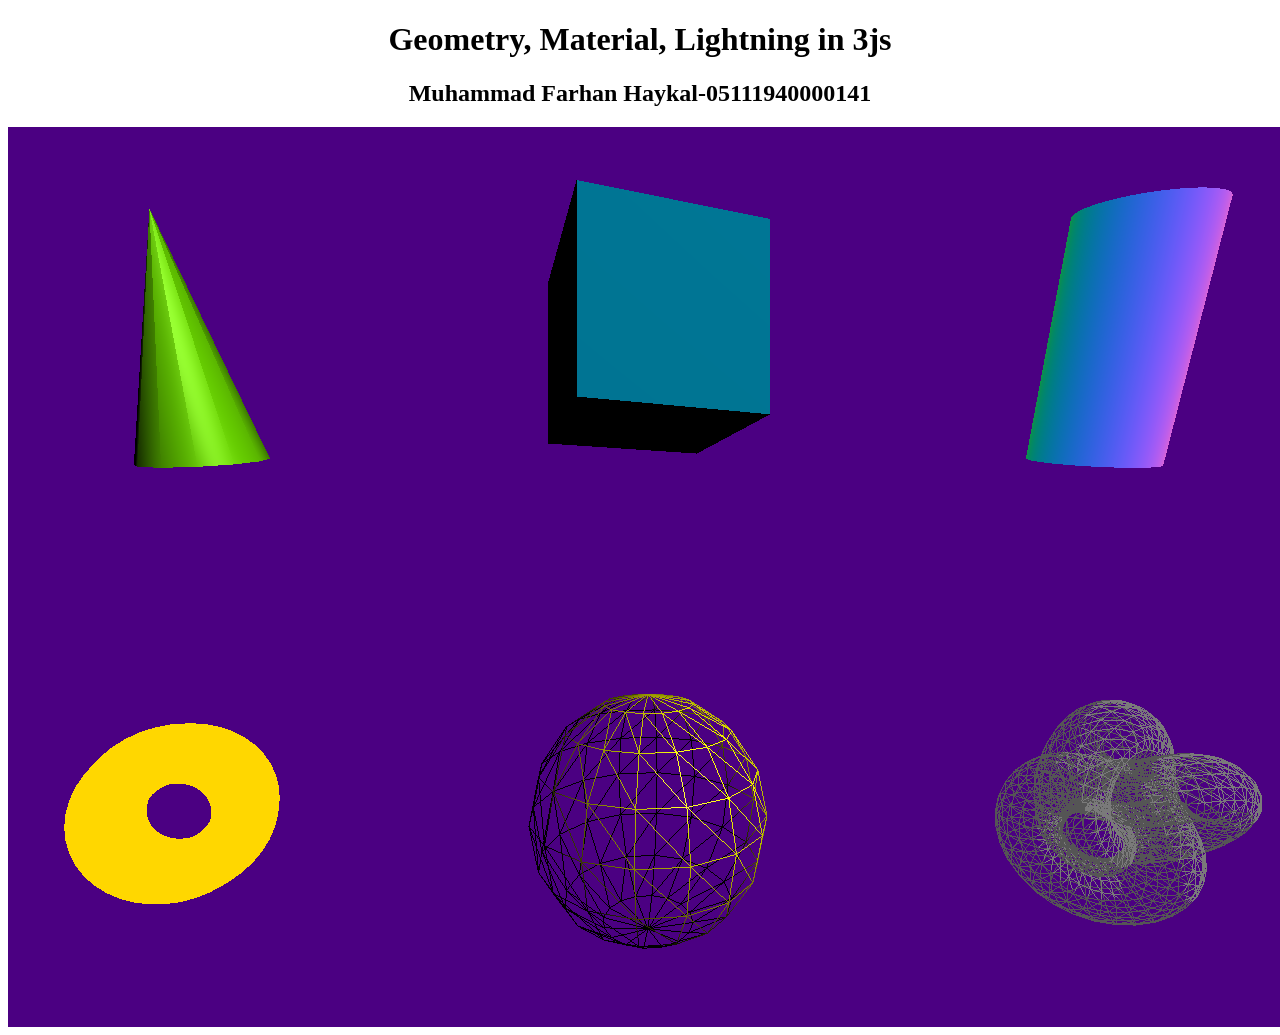
==== Coba 3Js/index.html @ e1c1faef "3Js Finisher" ====
<!DOCTYPE html>
<html lang="en">
<head>
    <title>Document</title>
    <script src="js/three.min.js"></script>
    <style>
        h1, h2{
            text-align: center;
        }
    </style>
</head>
<body>
    <h1>Geometry, Material, Lightning in 3js</h1>
    <h2>Muhammad Farhan Haykal-05111940000141</h2>
</body>
</html>

<script>
        
        let scene, camera, renderer;
        let cube;
    
            const ambientLight = new THREE.AmbientLight( 0x404040 );
            const hemmisphereLight = new THREE.HemisphereLight(0x404040, 0xFFFFFF, 0.5);
            const directionalLight = new THREE.DirectionalLight( 0xffffff, 0.5 );
            const pointLight = new THREE.PointLight( 0xffffff, 1, 100 );
            pointLight.position.set( 50, 50, 50 );
            const spotLight = new THREE.SpotLight(0xffffff);
            spotLight.position.set(50, 50, 50);
            // scene.add(spotLight);
        let createCube = function(){
            let geometry = new THREE.BoxGeometry(1.5, 1.5, 1.5);
            let material = new THREE.MeshLambertMaterial({color: 0x00a1cb, wireframe : false});
            cube = new THREE.Mesh(geometry, material);
            // cube.material.wireframe = true;
            cube.position.x += 0;
            cube.position.y += 2;
            scene.add(cube);
            scene.add(spotLight);
        }
        let sph;
        let createSph = function(){
            const geometry = new THREE.SphereGeometry(1, 16, 8);
            const material = new THREE.MeshPhongMaterial({color:0xffff00, wireframe : true});
            sph = new THREE.Mesh(geometry, material);

            // sph.material.wireframe = true;
            sph.position.x += 0;
            sph.position.y += -2;
            scene.add(sph);
            // scene.add(spotLight);
        }
        let cone;
        let createCone = function(){
            const geometry = new THREE.ConeGeometry(0.5, 2, 12);
            const material = new THREE.MeshPhongMaterial({color:0x76ee00, wireframe : false});
            cone = new THREE.Mesh(geometry, material);
            // cone.material.wireframe = true;
            cone.position.x += -4;
            cone.position.y += 2;
            scene.add(cone);
            // scene.add(ambientLight);
        }

        let torus;
        let createTorus = function(){
            const geometry = new THREE.TorusGeometry(0.5, 0.25, 14, 42);
            const material = new THREE.MeshMatcapMaterial({color:0xffd700});
            torus = new THREE.Mesh(geometry, material);
            // cone.material.wireframe = true;
            torus.position.x += -4;
            torus.position.y += -2;
            scene.add(torus);
            // scene.add(hemmisphereLight);
        }

        let torusK;
        let createTorusK = function(){
            const geometry = new THREE.TorusKnotGeometry(  0.5, 0.25, 100, 16 );
            const material = new THREE.MeshToonMaterial( { color: 0x7a7a7a, wireframe: true } );
            torusK = new THREE.Mesh( geometry, material );
            // scene.add( torusKnot );
            // cone.material.wireframe = true;
            torusK.position.x += 4;
            torusK.position.y += -2;
            scene.add(torusK);
            // scene.add(directionalLight);
        }

        let createCylinder = function() {
            const geometry = new THREE.CylinderGeometry(0.5, 0.5, 2, 100);
            const material = new THREE.MeshNormalMaterial({wireframe: false});
            cylinder = new THREE.Mesh(geometry, material);
            cylinder.position.x += 4;
            cylinder.position.y += 2;
            scene.add(cylinder);
            // scene.add(spotLight);
        };
        const sizes = {
            width: window.innerWidth,
            height: window.innerHeight,
        }
        // set up the environment - 
        // initiallize scene, camera, objects and renderer
        let init = function() {
            // 1. create the scene
            // ...
            scene = new THREE.Scene();
            scene.background = new THREE.Color(0x4b0082);
            // 2. create an locate the camera       
            // ...
            camera = new THREE.PerspectiveCamera(75,
                    window.innerWidth / window.innerHeight,
                    0.1, 1000);
            camera.position.z = 5;
            // 3. create an locate the object on the scene           
            // ...
            createCube();
            createSph();
            createCone();
            createTorus();
            createTorusK();
            createCylinder();
            // 4. create the renderer     
            // ...
            renderer = new THREE.WebGLRenderer();
            renderer.setSize(window.innerWidth, window.innerHeight);

            document.body.appendChild(renderer.domElement);
        };
      
        
        // main animation loop - calls 50-60 in a second.
        let mainLoop = function() {
            // cube.rotation.x+=0.01;
            // sph.rotation.x+=0.01;
            sph.rotation.y+=0.01;
            // cone.rotation.x+=0.01;
            cone.rotation.x+=0.01;
            // cone.rotation.z+=0.01;
            cube.rotation.y+=0.01;
            torus.rotation.y+=0.01;
            torusK.rotation.x+=0.01;
            cylinder.rotation.x+=0.01;
            renderer.render(scene, camera);
            requestAnimationFrame(mainLoop);
        };
        
        ///////////////////////////////////////////////
        init();
        mainLoop();
</script>
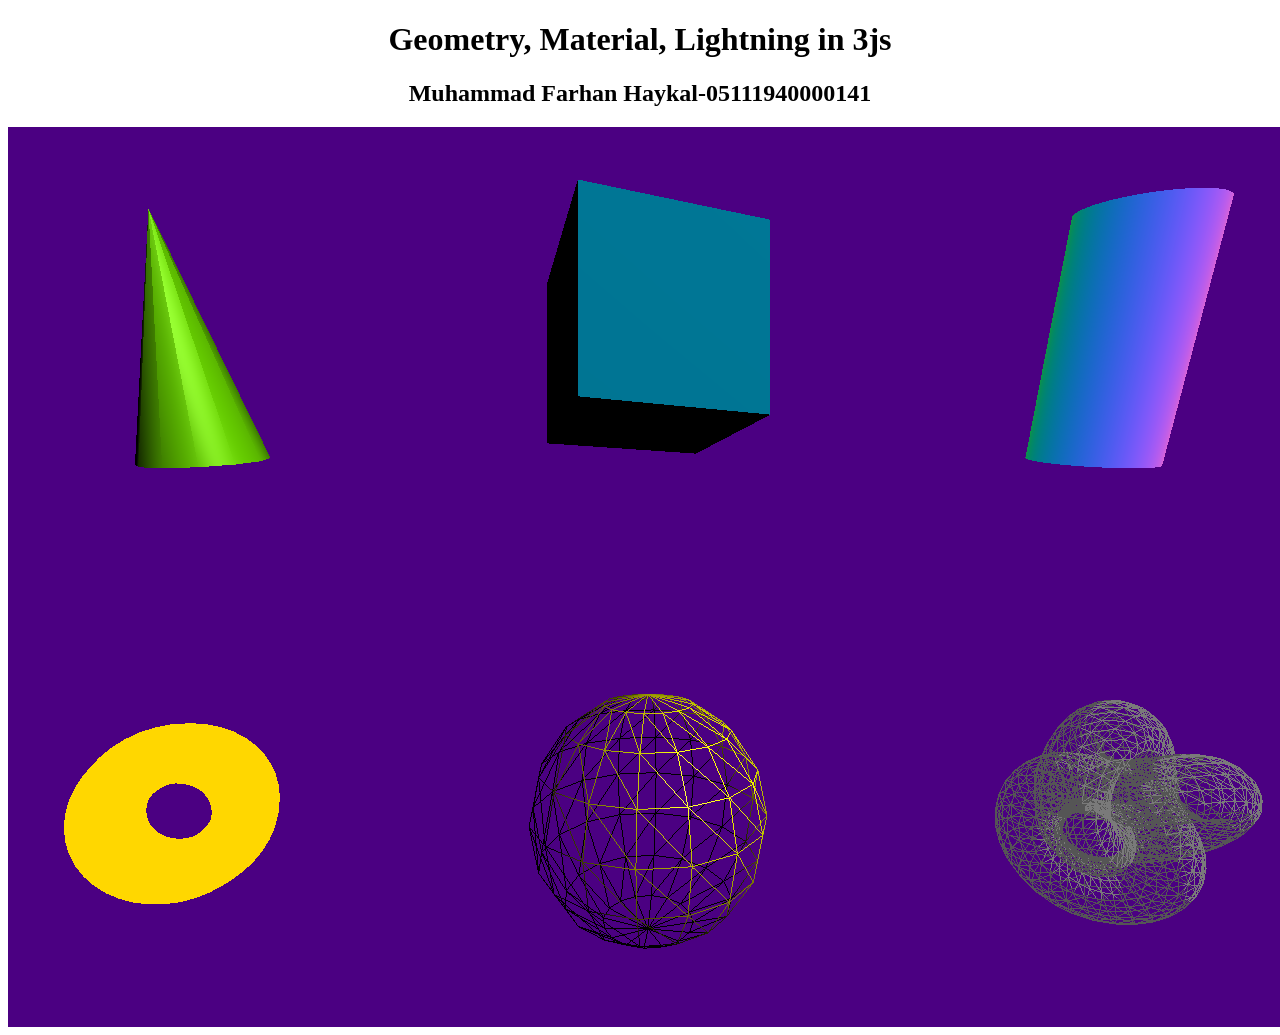
==== commit 2b5bf97e: "Update index.html" ====
--- a/Coba 3Js/index.html
+++ b/Coba 3Js/index.html
@@ -1,7 +1,7 @@
 <!DOCTYPE html>
 <html lang="en">
 <head>
-    <title>Document</title>
+    <title>Three Js</title>
     <script src="js/three.min.js"></script>
     <style>
         h1, h2{
@@ -150,4 +150,4 @@
         init();
         mainLoop();
 </script>
-    +    
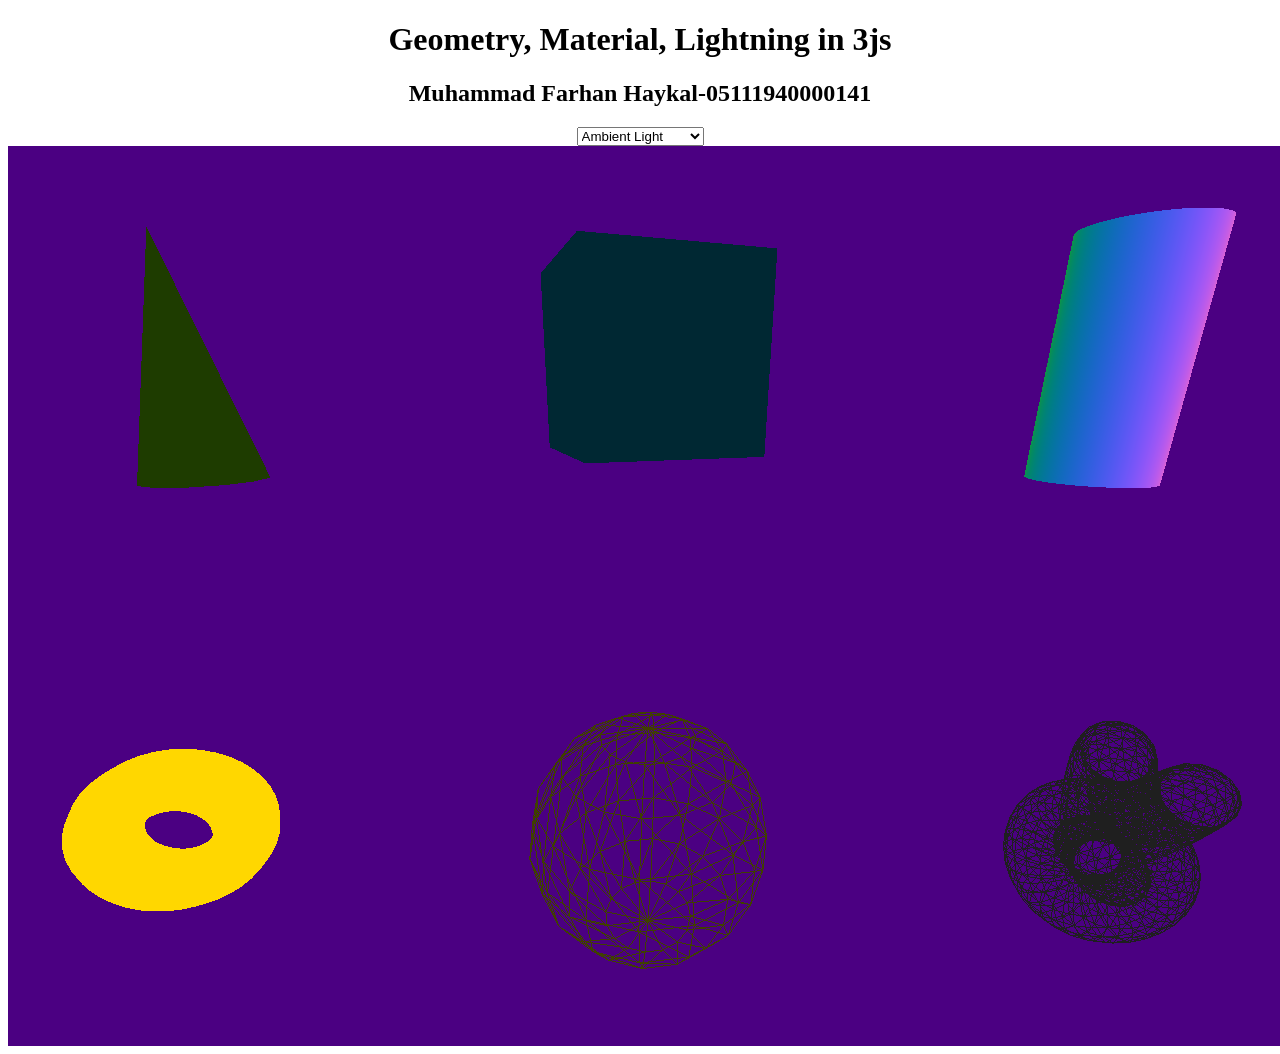
==== commit 7c6ac630: "Tambah Opsi Pemilihan Lightning" ====
--- a/Coba 3Js/index.html
+++ b/Coba 3Js/index.html
@@ -4,14 +4,24 @@
     <title>Three Js</title>
     <script src="js/three.min.js"></script>
     <style>
-        h1, h2{
+        h1, h2, .container{
             text-align: center;
+            align-items: center;
         }
     </style>
 </head>
 <body>
     <h1>Geometry, Material, Lightning in 3js</h1>
     <h2>Muhammad Farhan Haykal-05111940000141</h2>
+    <div class="container">
+        <select name="light" id="light">
+            <option value="0">Ambient Light</option>
+            <option value="1">Hemisphere Light</option>
+            <option value="2">Directional Light</option>
+            <option value="3">Point Light</option>
+            <option value="4">Spotlight</option>
+        </select>
+    </div>
 </body>
 </html>
 
@@ -19,14 +29,6 @@
         
         let scene, camera, renderer;
         let cube;
-    
-            const ambientLight = new THREE.AmbientLight( 0x404040 );
-            const hemmisphereLight = new THREE.HemisphereLight(0x404040, 0xFFFFFF, 0.5);
-            const directionalLight = new THREE.DirectionalLight( 0xffffff, 0.5 );
-            const pointLight = new THREE.PointLight( 0xffffff, 1, 100 );
-            pointLight.position.set( 50, 50, 50 );
-            const spotLight = new THREE.SpotLight(0xffffff);
-            spotLight.position.set(50, 50, 50);
             // scene.add(spotLight);
         let createCube = function(){
             let geometry = new THREE.BoxGeometry(1.5, 1.5, 1.5);
@@ -36,7 +38,7 @@
             cube.position.x += 0;
             cube.position.y += 2;
             scene.add(cube);
-            scene.add(spotLight);
+            // scene.add(spotLight);
         }
         let sph;
         let createSph = function(){
@@ -126,22 +128,49 @@
             renderer = new THREE.WebGLRenderer();
             renderer.setSize(window.innerWidth, window.innerHeight);
 
+            //5. Lightning
+            const ambientLight = new THREE.AmbientLight( 0x404040 );
+            
+            const hemmisphereLight = new THREE.HemisphereLight(0x404040, 0xFFFFFF, 1);
+            
+            const directionalLight = new THREE.DirectionalLight( 0xffffff, 1 );
+            
+            const pointLight = new THREE.PointLight( 0xffffff, 1, 100 );
+            pointLight.position.set( 10, 10, 10 );
+            
+            const spotLight = new THREE.SpotLight(0xffffff);
+            spotLight.position.set(10, 10, 10);
+            
+            const lights=[ambientLight, hemmisphereLight, directionalLight, pointLight, spotLight];
+            lights.forEach((obj) => scene.add(obj));
+            lights.forEach((light) => {light.visible = false});
+            lights[0].visible = true;
+
+            const selectedLight = document.getElementById('light');
+            selectedLight.addEventListener('change', (e) => {
+                const selected = e.target.value;
+                lights.forEach((light) => {light.visible = false});
+                lights[selected].visible = true;
+            });
             document.body.appendChild(renderer.domElement);
         };
       
         
         // main animation loop - calls 50-60 in a second.
         let mainLoop = function() {
-            // cube.rotation.x+=0.01;
-            // sph.rotation.x+=0.01;
+            cube.rotation.x+=0.01;
+            sph.rotation.x+=0.01;
             sph.rotation.y+=0.01;
             // cone.rotation.x+=0.01;
             cone.rotation.x+=0.01;
-            // cone.rotation.z+=0.01;
+            cone.rotation.y+=0.01;
             cube.rotation.y+=0.01;
+            torus.rotation.x+=0.01;
             torus.rotation.y+=0.01;
+            torusK.rotation.y+=0.01
             torusK.rotation.x+=0.01;
             cylinder.rotation.x+=0.01;
+            cylinder.rotation.y+=0.01;
             renderer.render(scene, camera);
             requestAnimationFrame(mainLoop);
         };
